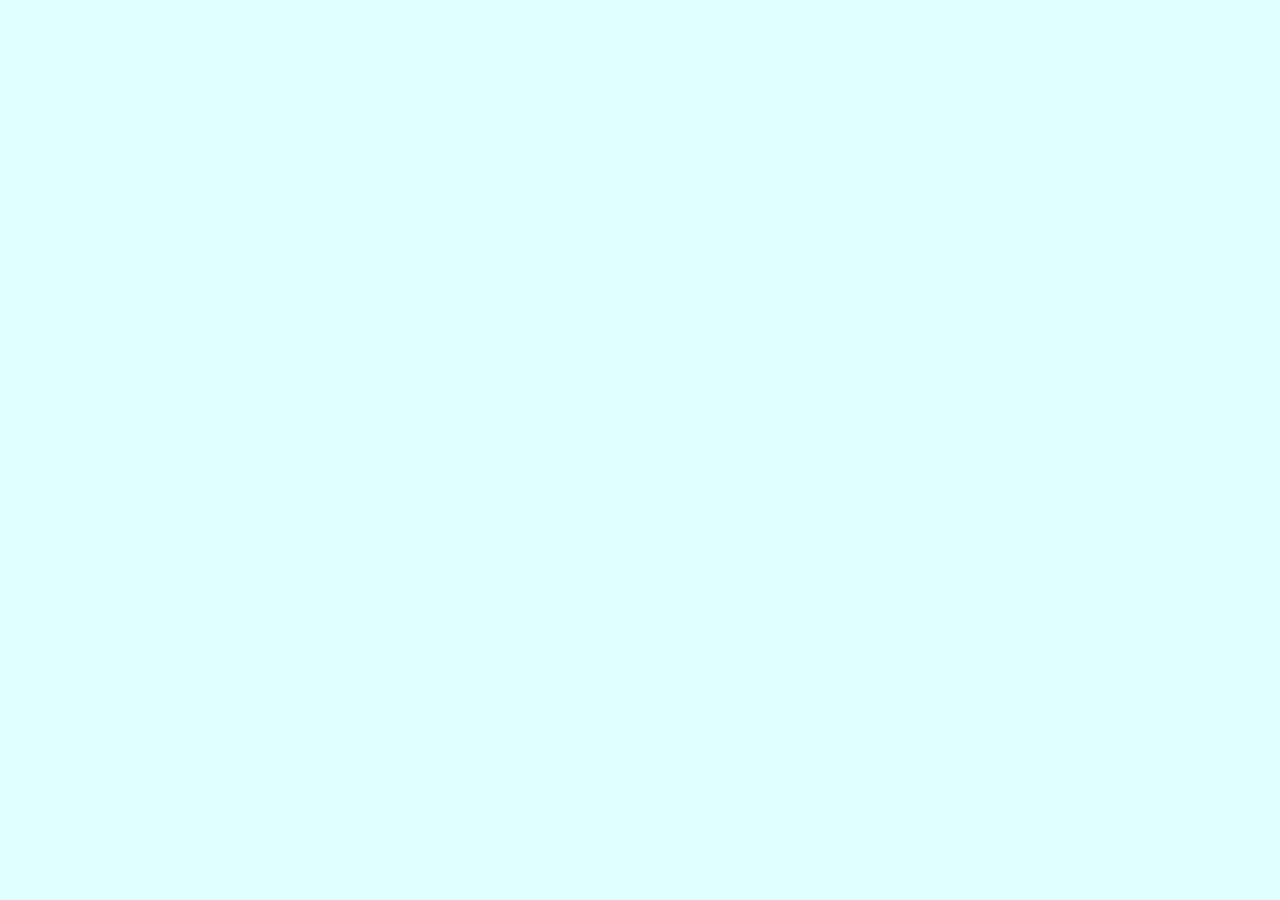
==== lubuntu/www/remote-hand/index.html @ 95913376 "1st" ====
<HTML>
<HEAD>
<META http-equiv="Content-Type" content="text/HTML; charset=UTF-8">
<META NAME="Auther" content="yamauchi.isamu">
<META NAME="Copyright" content="pepolinux.com">
<META NAME="Build" content="2012.1.3">
<META NAME="reply-to" content="izamu@pepolinux.com">
<META http-equiv="Refresh" content="0;URL=wait_for.cgi">
<TITLE>Welcome to Remote-Hand</TITLE>
</HEAD>
<BODY BGCOLOR="#E0FFFF">
<!--Remote-Hand-->
</BODY>
</HTML>
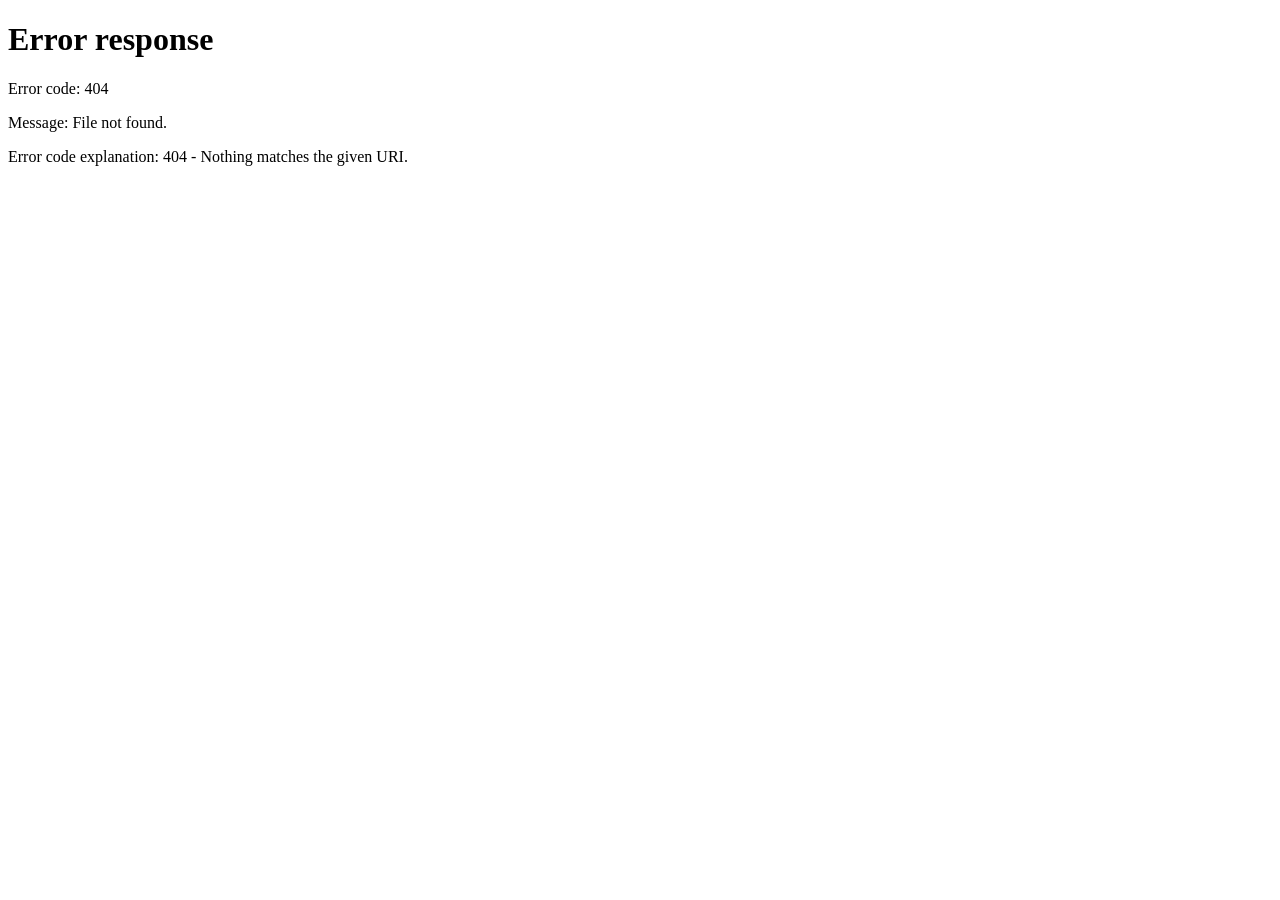
==== commit 0c625ad4: "URL change" ====
--- a/lubuntu/www/remote-hand/index.html
+++ b/lubuntu/www/remote-hand/index.html
@@ -2,9 +2,9 @@
 <HEAD>
 <META http-equiv="Content-Type" content="text/HTML; charset=UTF-8">
 <META NAME="Auther" content="yamauchi.isamu">
-<META NAME="Copyright" content="pepolinux.com">
+<META NAME="Copyright" content="pepolinux.osdn.jp">
 <META NAME="Build" content="2012.1.3">
-<META NAME="reply-to" content="izamu@pepolinux.com">
+<META NAME="reply-to" content="izamu@pepolinux.osdn.jp">
 <META http-equiv="Refresh" content="0;URL=wait_for.cgi">
 <TITLE>Welcome to Remote-Hand</TITLE>
 </HEAD>
